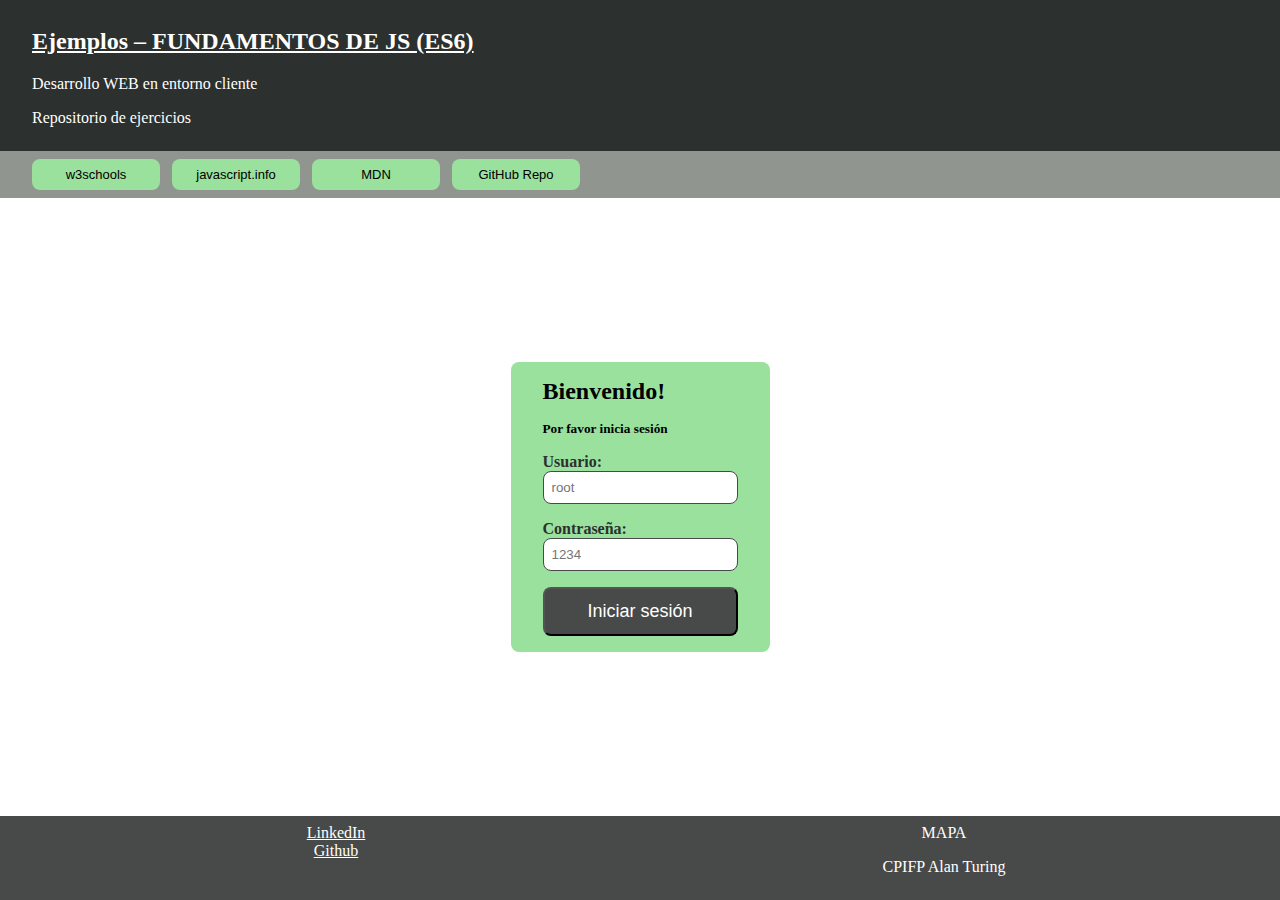
==== index.html @ eb0f410d "ADD: Login con formulario" ====
<!DOCTYPE html>
<html lang="es">

<head>
  <meta charset="UTF-8" />
  <meta http-equiv="X-UA-Compatible" content="IE=edge" />
  <meta name="viewport" content="width=device-width, initial-scale=1.0" />
  <title>Javascript</title>
  <link href="./img/favicon.ico" rel="icon" type="image/x- icon" />
  <link rel="stylesheet" href="./css/styles.css">
  <script defer src="./js/login.js"></script>
</head>

<body>
  <!-- --------HEADER---------- -->
  <div class="header">
    <h2>Ejemplos – FUNDAMENTOS DE JS (ES6)</h2>
    <p>Desarrollo WEB en entorno cliente</p>
    <p>Repositorio de ejercicios</p>
  </div>
  <!-- ---------MENU----------- -->
  <div class="menu">
    <ul>
      <li>
        <button>
          <a href="https://www.w3schools.com/js/default.asp">w3schools</a>
        </button>
      </li>
      <li>
        <button>
          <a href="https://es.javascript.info/js">javascript.info</a>
        </button>
      </li>
      <li>
        <button>
          <a href="https://developer.mozilla.org/es/docs/Web/JavaScript">MDN</a>
        </button>
      </li>
      <li>
        <button>
          <a href="https://github.com/Hisui02/JavaScript-ES6">GitHub Repo</a>
        </button>
      </li>
    </ul>
  </div>
    <!-- --------LOGIN---------- -->
    <div id="login">
      <form action="" id="loginForm">
        <h2>Bienvenido!</h2>
        <h5>Por favor inicia sesión</h5>
        <div>
          <label for="user">Usuario:</label>
          <input type="text" name="user" id="user" placeholder="root">
        </div>
        <div>
          <label for="psswd">Contraseña:</label>
          <input type="password" name="psswd" id="psswd" placeholder="1234">
        </div>
        <button>Iniciar sesión</button>
      </form>
     </div>
  <!-- ------MAIN-CONTENT------ -->
  <div class="main" id="mainContent">
    <div class="card">
      <h3>Titulo ejercicio 01</h3>
      <div class="card-body">
        <span>Descripción del ejercicio 01</span>
      </div>
      <div class="card-footer">
        <a href="./ejercicios/ejer01/index.html">&gt;&gt; Solución</a>
      </div>
    </div>
    <div class="card">
      <h3>Titulo ejercicio 02</h3>
      <div class="card-body">
        <span>Descripción del ejercicio 02</span>
      </div>
      <div class="card-footer">
        <a href="./ejercicios/ejer02/index.html">&gt;&gt; Solución</a>
      </div>
    </div>
    <div class="card">
      <h3>Titulo ejercicio 03</h3>
      <div class="card-body">
        <span>Descripción del ejercicio 03</span>
      </div>
      <div class="card-footer">
        <a href="./ejercicios/ejer03/index.html">&gt;&gt; Solución</a>
      </div>
    </div>
  </div>
  <!-- ---------FOOT----------- -->
  <div class="footer">
    <div>
      <ul>
        <li><a href="#">LinkedIn</a></li>
        <li><a href="#">Github</a></li>
      </ul>
    </div>
    <div>
      <div>MAPA</div>
      <p>CPIFP Alan Turing</p>
    </div>
</body>

</html>
---- css/styles.css ----
#mainContent {
  display: none;
}
#login {
  flex: 1;
  display: grid;
  place-items: center;
}
#login form {
  gap: 1rem;
  padding: 1rem 2rem;
  background-color: #9ae19d;
  border-radius: 0.5rem;
  display: flex;
  flex-direction: column;
  justify-content: center;
}
#login form h2,
#login form h5 {
  margin: 0;
}
#login form label {
  display: block;
  color: #2c302e;
  font-weight: bold;
}
#login form input {
  padding: 0.5rem;
  border-radius: 0.5rem;
  border: solid 1px #474a48;
}
#login form button {
  background-color: #474a48;
  padding: 0.75rem 1.5rem;
  color: white;
  font-size: large;
  border-radius: 0.5rem;
}
body {
  margin: 0;
  padding: 0;
  box-sizing: border-box;
  display: flex;
  flex-direction: column;
  min-height: 100dvh;
}
.header {
  background-color: #2c302e;
  color: white;
  padding: 0.5rem 2rem;
}
.header h2 {
  text-decoration: underline;
}
.menu {
  background-color: #909590;
}
.menu ul {
  margin: 0;
  padding: 0.5rem 2rem;
  display: flex;
  flex-wrap: wrap;
  gap: 0.75rem;
  list-style: none;
}
.menu ul li button {
  width: 8rem;
  padding: 0.5rem 0;
  background-color: #9ae19d;
  border: none;
  border-radius: 0.5rem;
}
.menu ul li button a {
  color: black;
  font-size: small;
  text-decoration: none;
}
.menu ul li button:hover a {
  text-decoration: underline;
  font-weight: bold;
}
.main {
  display: flex;
  flex-wrap: wrap;
  flex: 1;
  gap: 2rem;
  padding: 0.5rem 2rem;
}
@media (max-width: 1280px) {
  .main {
    justify-content: space-around;
  }
}
.main .card {
  background-color: #909590;
  border-radius: 0.5rem;
  height: 12rem;
  color: white;
  width: 16rem;
  display: flex;
  flex-direction: column;
  overflow: hidden;
}
.main .card h3 {
  text-align: center;
  margin: 0;
  padding: 0.5rem 2rem;
  text-decoration: underline;
}
.main .card .card-body {
  flex: 1;
  padding: 0.5rem 2rem;
}
.main .card .card-footer {
  background-color: #9ae19d;
  padding: 0.5rem 2rem;
}
.footer {
  background-color: #474a48;
  display: grid;
  grid-template-columns: 1fr 1fr;
  color: white;
  padding: 0.5rem 2rem;
}
@media (max-width: 600px) {
  .footer {
    grid-template-columns: 1fr;
  }
}
.footer div {
  text-align: center;
}
.footer div:nth-child(1) ul {
  list-style: none;
  padding: 0;
  margin: 0;
}
.footer div:nth-child(1) ul a {
  color: white;
}
.footer div:nth-child(2) {
  display: flex;
  flex-direction: column;
  align-items: center;
}
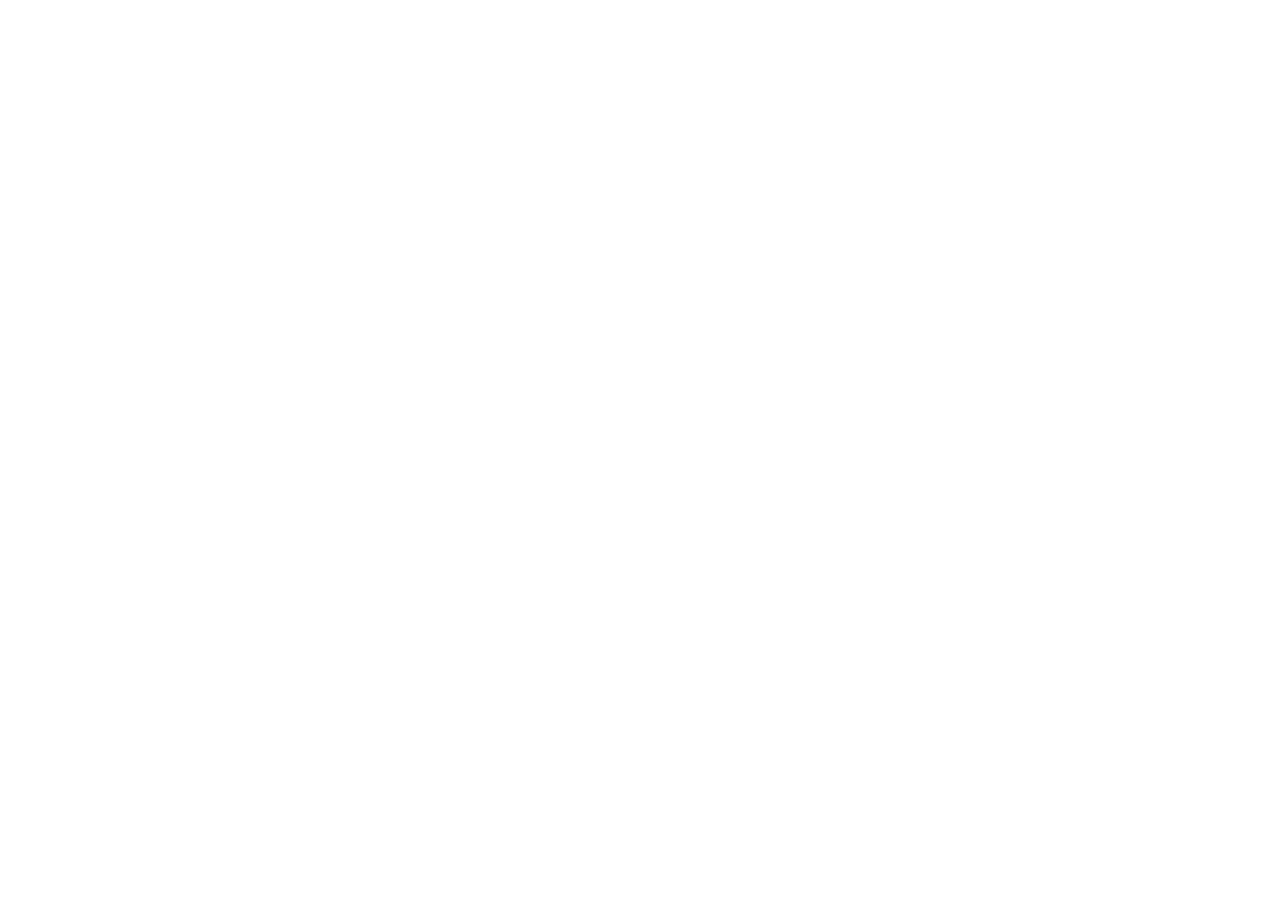
==== commit 2afb4ed6: "Añadidas especificaciones y validación solicitadas" ====
--- a/index.html
+++ b/index.html
@@ -57,6 +57,7 @@
           <input type="password" name="psswd" id="psswd" placeholder="1234">
         </div>
         <button>Iniciar sesión</button>
+        <span id="greeter"></span>
       </form>
      </div>
   <!-- ------MAIN-CONTENT------ -->
--- a/css/styles.css
+++ b/css/styles.css
@@ -1,46 +1,8 @@
-#mainContent {
-  display: none;
-}
-#login {
-  flex: 1;
-  display: grid;
-  place-items: center;
-}
-#login form {
-  gap: 1rem;
-  padding: 1rem 2rem;
-  background-color: #9ae19d;
-  border-radius: 0.5rem;
-  display: flex;
-  flex-direction: column;
-  justify-content: center;
-}
-#login form h2,
-#login form h5 {
-  margin: 0;
-}
-#login form label {
-  display: block;
-  color: #2c302e;
-  font-weight: bold;
-}
-#login form input {
-  padding: 0.5rem;
-  border-radius: 0.5rem;
-  border: solid 1px #474a48;
-}
-#login form button {
-  background-color: #474a48;
-  padding: 0.75rem 1.5rem;
-  color: white;
-  font-size: large;
-  border-radius: 0.5rem;
-}
 body {
   margin: 0;
   padding: 0;
   box-sizing: border-box;
-  display: flex;
+  display: none;
   flex-direction: column;
   min-height: 100dvh;
 }
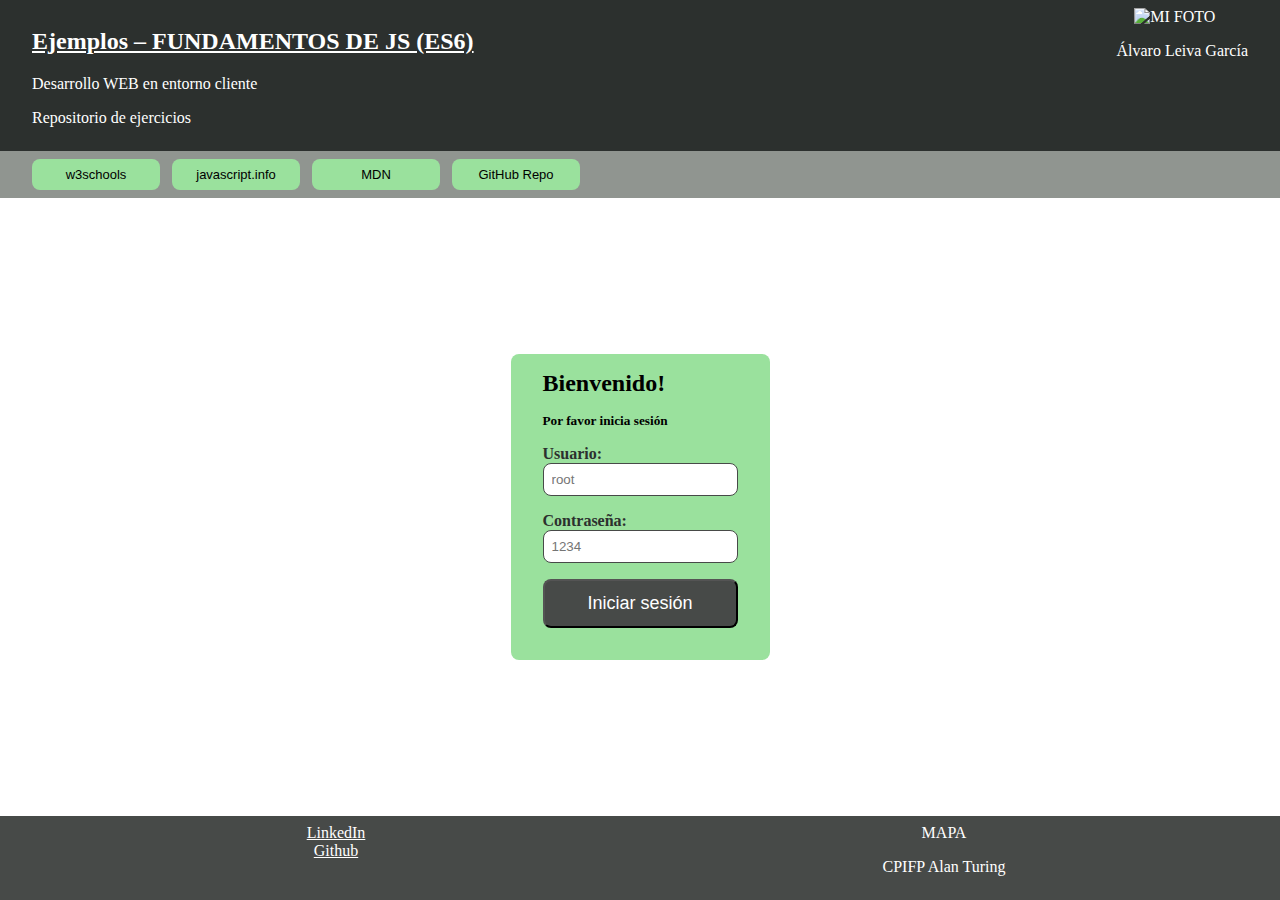
==== commit 8bcd94ab: "FIX: Añadida imagen personal" ====
--- a/index.html
+++ b/index.html
@@ -14,9 +14,15 @@
 <body>
   <!-- --------HEADER---------- -->
   <div class="header">
-    <h2>Ejemplos – FUNDAMENTOS DE JS (ES6)</h2>
-    <p>Desarrollo WEB en entorno cliente</p>
-    <p>Repositorio de ejercicios</p>
+    <div class="datos">
+      <h2>Ejemplos – FUNDAMENTOS DE JS (ES6)</h2>
+      <p>Desarrollo WEB en entorno cliente</p>
+      <p>Repositorio de ejercicios</p>
+    </div>
+    <div class="imagen">
+      <img src="./img/private/yo.png" alt="MI FOTO">
+      <p>Álvaro Leiva García</p>
+    </div>
   </div>
   <!-- ---------MENU----------- -->
   <div class="menu">
--- a/css/styles.css
+++ b/css/styles.css
@@ -1,8 +1,46 @@
+#mainContent {
+  display: none;
+}
+#login {
+  flex: 1;
+  display: grid;
+  place-items: center;
+}
+#login form {
+  gap: 1rem;
+  padding: 1rem 2rem;
+  background-color: #9ae19d;
+  border-radius: 0.5rem;
+  display: flex;
+  flex-direction: column;
+  justify-content: center;
+}
+#login form h2,
+#login form h5 {
+  margin: 0;
+}
+#login form label {
+  display: block;
+  color: #2c302e;
+  font-weight: bold;
+}
+#login form input {
+  padding: 0.5rem;
+  border-radius: 0.5rem;
+  border: solid 1px #474a48;
+}
+#login form button {
+  background-color: #474a48;
+  padding: 0.75rem 1.5rem;
+  color: white;
+  font-size: large;
+  border-radius: 0.5rem;
+}
 body {
   margin: 0;
   padding: 0;
   box-sizing: border-box;
-  display: none;
+  display: flex;
   flex-direction: column;
   min-height: 100dvh;
 }
@@ -10,6 +48,22 @@
   background-color: #2c302e;
   color: white;
   padding: 0.5rem 2rem;
+}
+.header .datos {
+  display: inline-block;
+}
+.header .imagen {
+  float: right;
+  display: flex;
+  flex-direction: column;
+  align-items: center;
+}
+.header .imagen img {
+  width: 6rem;
+  object-fit: cover;
+}
+.header .imagen p {
+  text-align: center;
 }
 .header h2 {
   text-decoration: underline;
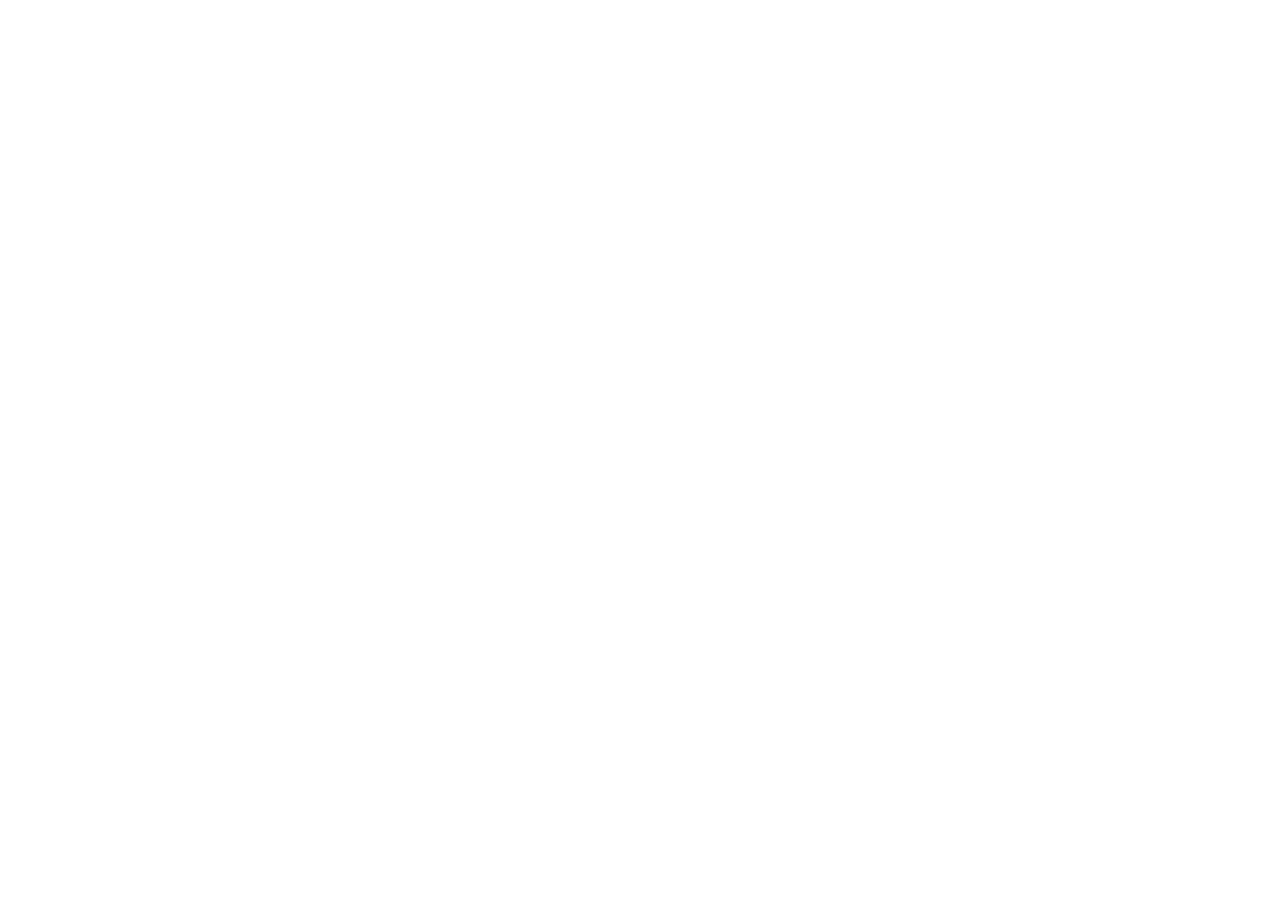
==== commit df5de23e: "FIX: Añadida imagen personal" ====
--- a/index.html
+++ b/index.html
@@ -15,12 +15,13 @@
   <!-- --------HEADER---------- -->
   <div class="header">
     <div class="datos">
+
       <h2>Ejemplos – FUNDAMENTOS DE JS (ES6)</h2>
       <p>Desarrollo WEB en entorno cliente</p>
       <p>Repositorio de ejercicios</p>
     </div>
     <div class="imagen">
-      <img src="./img/private/yo.png" alt="MI FOTO">
+      <img src="./img/private/yo.png" alt="">
       <p>Álvaro Leiva García</p>
     </div>
   </div>
@@ -49,25 +50,8 @@
       </li>
     </ul>
   </div>
-    <!-- --------LOGIN---------- -->
-    <div id="login">
-      <form action="" id="loginForm">
-        <h2>Bienvenido!</h2>
-        <h5>Por favor inicia sesión</h5>
-        <div>
-          <label for="user">Usuario:</label>
-          <input type="text" name="user" id="user" placeholder="root">
-        </div>
-        <div>
-          <label for="psswd">Contraseña:</label>
-          <input type="password" name="psswd" id="psswd" placeholder="1234">
-        </div>
-        <button>Iniciar sesión</button>
-        <span id="greeter"></span>
-      </form>
-     </div>
   <!-- ------MAIN-CONTENT------ -->
-  <div class="main" id="mainContent">
+  <div class="main">
     <div class="card">
       <h3>Titulo ejercicio 01</h3>
       <div class="card-body">
--- a/css/styles.css
+++ b/css/styles.css
@@ -1,46 +1,8 @@
-#mainContent {
-  display: none;
-}
-#login {
-  flex: 1;
-  display: grid;
-  place-items: center;
-}
-#login form {
-  gap: 1rem;
-  padding: 1rem 2rem;
-  background-color: #9ae19d;
-  border-radius: 0.5rem;
-  display: flex;
-  flex-direction: column;
-  justify-content: center;
-}
-#login form h2,
-#login form h5 {
-  margin: 0;
-}
-#login form label {
-  display: block;
-  color: #2c302e;
-  font-weight: bold;
-}
-#login form input {
-  padding: 0.5rem;
-  border-radius: 0.5rem;
-  border: solid 1px #474a48;
-}
-#login form button {
-  background-color: #474a48;
-  padding: 0.75rem 1.5rem;
-  color: white;
-  font-size: large;
-  border-radius: 0.5rem;
-}
 body {
   margin: 0;
   padding: 0;
   box-sizing: border-box;
-  display: flex;
+  display: none;
   flex-direction: column;
   min-height: 100dvh;
 }
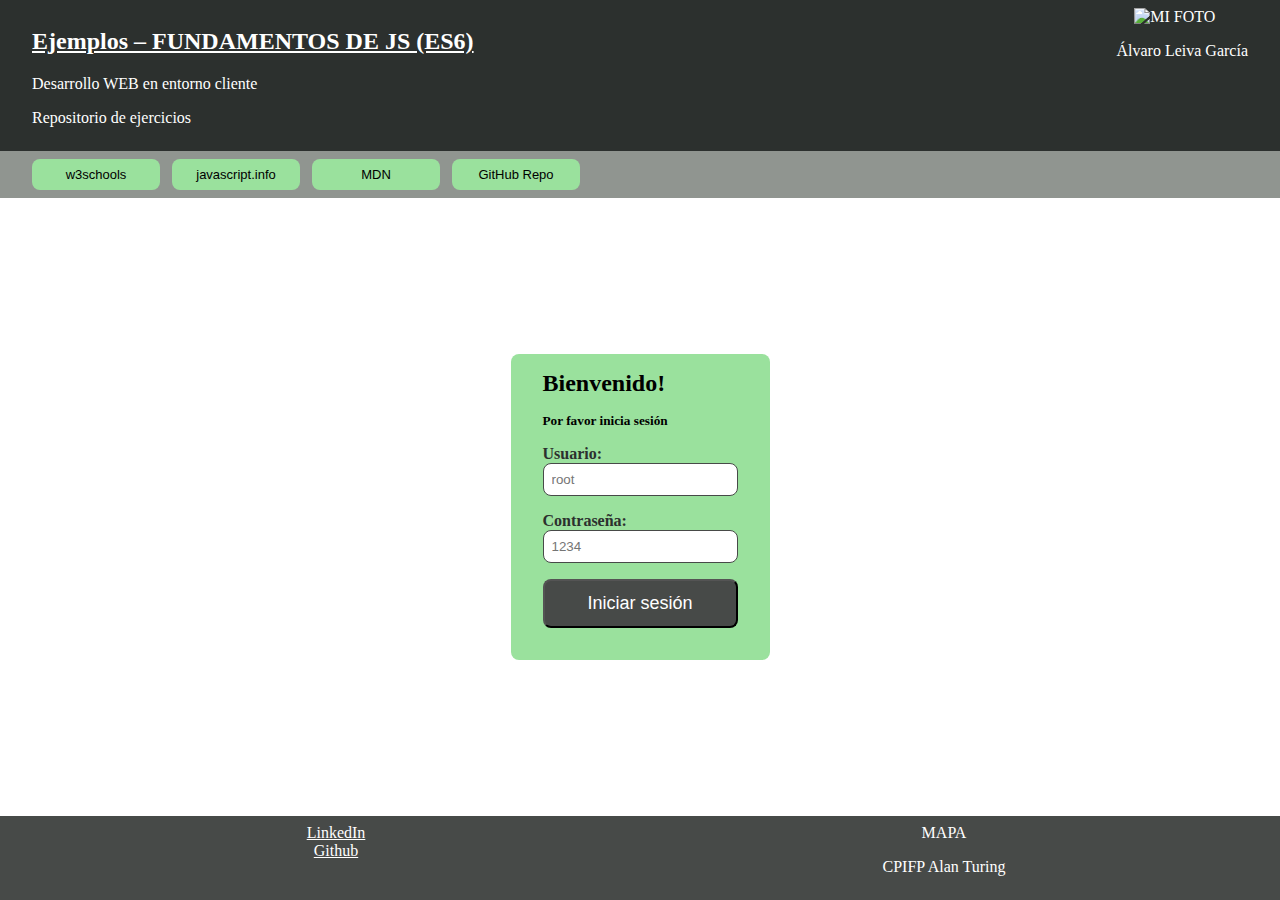
==== commit 737c4d23: "Añadidas cookies al login" ====
--- a/index.html
+++ b/index.html
@@ -8,6 +8,9 @@
   <title>Javascript</title>
   <link href="./img/favicon.ico" rel="icon" type="image/x- icon" />
   <link rel="stylesheet" href="./css/styles.css">
+  <script src="./js/getCookies.js"></script>
+  <script src="./js/setCookies.js"></script>
+  <script src="./js/eraseCookies.js"></script>
   <script defer src="./js/login.js"></script>
 </head>
 
@@ -15,14 +18,14 @@
   <!-- --------HEADER---------- -->
   <div class="header">
     <div class="datos">
-
       <h2>Ejemplos – FUNDAMENTOS DE JS (ES6)</h2>
       <p>Desarrollo WEB en entorno cliente</p>
       <p>Repositorio de ejercicios</p>
     </div>
     <div class="imagen">
-      <img src="./img/private/yo.png" alt="">
+      <img src="./img/private/yo.png" alt="MI FOTO">
       <p>Álvaro Leiva García</p>
+      <button id="logoutButton" onclick="logout()">Cerrar sesión</button>
     </div>
   </div>
   <!-- ---------MENU----------- -->
@@ -50,8 +53,25 @@
       </li>
     </ul>
   </div>
+    <!-- --------LOGIN---------- -->
+    <div id="login">
+      <form action="" id="loginForm">
+        <h2>Bienvenido!</h2>
+        <h5>Por favor inicia sesión</h5>
+        <div>
+          <label for="user">Usuario:</label>
+          <input type="text" name="user" id="user" placeholder="root">
+        </div>
+        <div>
+          <label for="psswd">Contraseña:</label>
+          <input type="password" name="psswd" id="psswd" placeholder="1234">
+        </div>
+        <button>Iniciar sesión</button>
+        <span id="greeter"></span>
+      </form>
+     </div>
   <!-- ------MAIN-CONTENT------ -->
-  <div class="main">
+  <div class="main" id="mainContent">
     <div class="card">
       <h3>Titulo ejercicio 01</h3>
       <div class="card-body">
--- a/css/styles.css
+++ b/css/styles.css
@@ -1,8 +1,46 @@
+#mainContent {
+  display: none;
+}
+#login {
+  flex: 1;
+  display: grid;
+  place-items: center;
+}
+#login form {
+  gap: 1rem;
+  padding: 1rem 2rem;
+  background-color: #9ae19d;
+  border-radius: 0.5rem;
+  display: flex;
+  flex-direction: column;
+  justify-content: center;
+}
+#login form h2,
+#login form h5 {
+  margin: 0;
+}
+#login form label {
+  display: block;
+  color: #2c302e;
+  font-weight: bold;
+}
+#login form input {
+  padding: 0.5rem;
+  border-radius: 0.5rem;
+  border: solid 1px #474a48;
+}
+#login form button {
+  background-color: #474a48;
+  padding: 0.75rem 1.5rem;
+  color: white;
+  font-size: large;
+  border-radius: 0.5rem;
+}
 body {
   margin: 0;
   padding: 0;
   box-sizing: border-box;
-  display: none;
+  display: flex;
   flex-direction: column;
   min-height: 100dvh;
 }
@@ -26,6 +64,14 @@
 }
 .header .imagen p {
   text-align: center;
+}
+.header .imagen #logoutButton {
+  display: none;
+  background-color: #9ae19d;
+  color: #2c302e;
+  padding: 0.2rem 0.5rem;
+  font-size: large;
+  border-radius: 0.5rem;
 }
 .header h2 {
   text-decoration: underline;
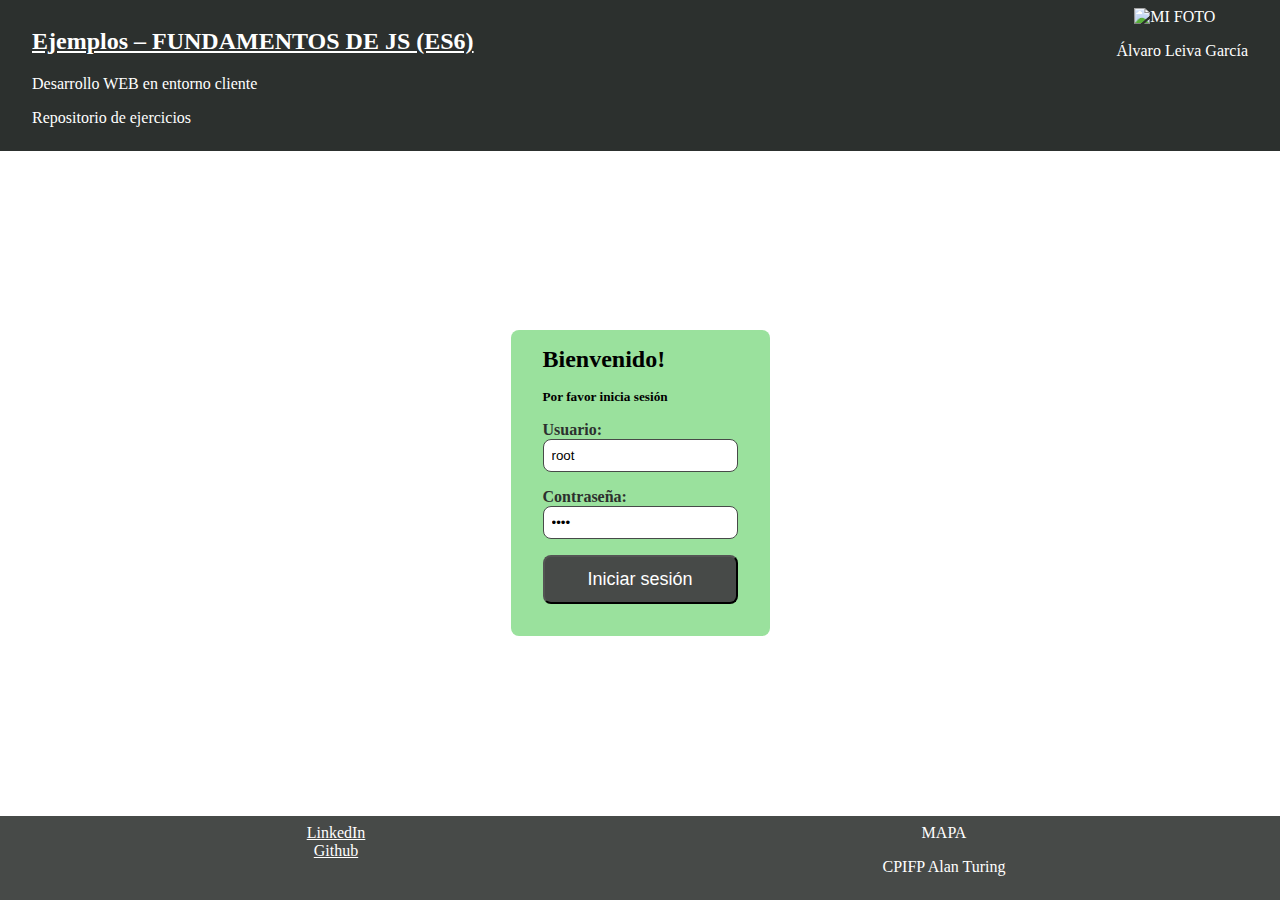
==== commit 00be0013: "Creada calculadora y conversor de unidades" ====
--- a/index.html
+++ b/index.html
@@ -8,10 +8,12 @@
   <title>Javascript</title>
   <link href="./img/favicon.ico" rel="icon" type="image/x- icon" />
   <link rel="stylesheet" href="./css/styles.css">
+  <script src="./js/loadExercise.js"></script>
   <script src="./js/getCookies.js"></script>
   <script src="./js/setCookies.js"></script>
   <script src="./js/eraseCookies.js"></script>
   <script defer src="./js/login.js"></script>
+  <script defer src="./js/script.js"></script>
 </head>
 
 <body>
@@ -25,11 +27,27 @@
     <div class="imagen">
       <img src="./img/private/yo.png" alt="MI FOTO">
       <p>Álvaro Leiva García</p>
-      <button id="logoutButton" onclick="logout()">Cerrar sesión</button>
     </div>
   </div>
-  <!-- ---------MENU----------- -->
-  <div class="menu">
+    <!-- --------LOGIN---------- -->
+    <div id="login">
+      <form action="" id="loginForm">
+        <h2>Bienvenido!</h2>
+        <h5>Por favor inicia sesión</h5>
+        <div>
+          <label for="user">Usuario:</label>
+          <input type="text" name="user" id="user" value="root" placeholder="Usuario" required>
+        </div>
+        <div>
+          <label for="psswd">Contraseña:</label>
+          <input type="password" name="psswd" id="psswd" value="1234" placeholder="Contraseña" required>
+        </div>
+        <button>Iniciar sesión</button>
+        <span id="greeter"></span>
+      </form>
+     </div>
+     <!-- ---------MENU----------- -->
+  <div class="menu" id="menu">
     <ul>
       <li>
         <button>
@@ -51,25 +69,16 @@
           <a href="https://github.com/Hisui02/JavaScript-ES6">GitHub Repo</a>
         </button>
       </li>
+      <li>
+        <button id="numberExercise">
+          <span>Number</span>
+        </button>
+      </li>
+      <li>
+        <button id="logoutButton">Cerrar sesión</button>
+      </li>
     </ul>
   </div>
-    <!-- --------LOGIN---------- -->
-    <div id="login">
-      <form action="" id="loginForm">
-        <h2>Bienvenido!</h2>
-        <h5>Por favor inicia sesión</h5>
-        <div>
-          <label for="user">Usuario:</label>
-          <input type="text" name="user" id="user" placeholder="root">
-        </div>
-        <div>
-          <label for="psswd">Contraseña:</label>
-          <input type="password" name="psswd" id="psswd" placeholder="1234">
-        </div>
-        <button>Iniciar sesión</button>
-        <span id="greeter"></span>
-      </form>
-     </div>
   <!-- ------MAIN-CONTENT------ -->
   <div class="main" id="mainContent">
     <div class="card">
--- a/css/styles.css
+++ b/css/styles.css
@@ -1,4 +1,7 @@
 #mainContent {
+  display: none;
+}
+#menu {
   display: none;
 }
 #login {
@@ -65,14 +68,6 @@
 .header .imagen p {
   text-align: center;
 }
-.header .imagen #logoutButton {
-  display: none;
-  background-color: #9ae19d;
-  color: #2c302e;
-  padding: 0.2rem 0.5rem;
-  font-size: large;
-  border-radius: 0.5rem;
-}
 .header h2 {
   text-decoration: underline;
 }
@@ -93,15 +88,19 @@
   background-color: #9ae19d;
   border: none;
   border-radius: 0.5rem;
+  cursor: pointer;
 }
 .menu ul li button a {
   color: black;
   font-size: small;
   text-decoration: none;
 }
-.menu ul li button:hover a {
+.menu ul li button:hover {
   text-decoration: underline;
   font-weight: bold;
+}
+.menu ul :has(#logoutButton) {
+  margin-left: auto;
 }
 .main {
   display: flex;
